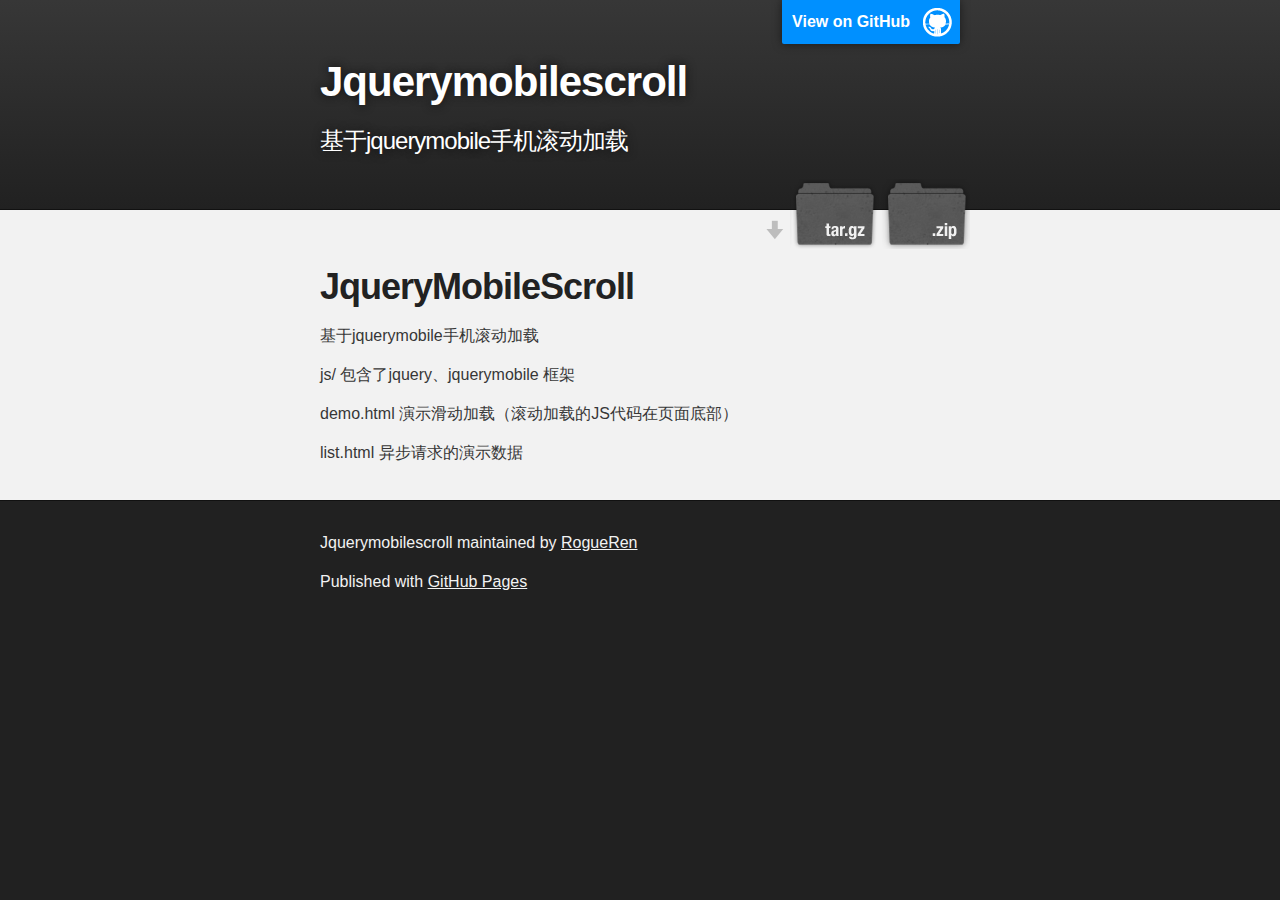
==== index.html @ 76021daa "Create gh-pages branch via GitHub" ====
<!DOCTYPE html>
<html>

  <head>
    <meta charset='utf-8' />
    <meta http-equiv="X-UA-Compatible" content="chrome=1" />
    <meta name="description" content="Jquerymobilescroll : 基于jquerymobile手机滚动加载" />

    <link rel="stylesheet" type="text/css" media="screen" href="stylesheets/stylesheet.css">

    <title>Jquerymobilescroll</title>
  </head>

  <body>

    <!-- HEADER -->
    <div id="header_wrap" class="outer">
        <header class="inner">
          <a id="forkme_banner" href="https://github.com/RogueRen/JqueryMobileScroll">View on GitHub</a>

          <h1 id="project_title">Jquerymobilescroll</h1>
          <h2 id="project_tagline">基于jquerymobile手机滚动加载</h2>

            <section id="downloads">
              <a class="zip_download_link" href="https://github.com/RogueRen/JqueryMobileScroll/zipball/master">Download this project as a .zip file</a>
              <a class="tar_download_link" href="https://github.com/RogueRen/JqueryMobileScroll/tarball/master">Download this project as a tar.gz file</a>
            </section>
        </header>
    </div>

    <!-- MAIN CONTENT -->
    <div id="main_content_wrap" class="outer">
      <section id="main_content" class="inner">
        <h1>
<a name="jquerymobilescroll" class="anchor" href="#jquerymobilescroll"><span class="octicon octicon-link"></span></a>JqueryMobileScroll</h1>

<p>基于jquerymobile手机滚动加载</p>

<p>js/ 包含了jquery、jquerymobile 框架</p>

<p>demo.html 演示滑动加载（滚动加载的JS代码在页面底部）</p>

<p>list.html 异步请求的演示数据</p>
      </section>
    </div>

    <!-- FOOTER  -->
    <div id="footer_wrap" class="outer">
      <footer class="inner">
        <p class="copyright">Jquerymobilescroll maintained by <a href="https://github.com/RogueRen">RogueRen</a></p>
        <p>Published with <a href="http://pages.github.com">GitHub Pages</a></p>
      </footer>
    </div>

    

  </body>
</html>
---- stylesheets/stylesheet.css ----
/*******************************************************************************
Slate Theme for GitHub Pages
by Jason Costello, @jsncostello
*******************************************************************************/

@import url(pygment_trac.css);

/*******************************************************************************
MeyerWeb Reset
*******************************************************************************/

html, body, div, span, applet, object, iframe,
h1, h2, h3, h4, h5, h6, p, blockquote, pre,
a, abbr, acronym, address, big, cite, code,
del, dfn, em, img, ins, kbd, q, s, samp,
small, strike, strong, sub, sup, tt, var,
b, u, i, center,
dl, dt, dd, ol, ul, li,
fieldset, form, label, legend,
table, caption, tbody, tfoot, thead, tr, th, td,
article, aside, canvas, details, embed,
figure, figcaption, footer, header, hgroup,
menu, nav, output, ruby, section, summary,
time, mark, audio, video {
  margin: 0;
  padding: 0;
  border: 0;
  font: inherit;
  vertical-align: baseline;
}

/* HTML5 display-role reset for older browsers */
article, aside, details, figcaption, figure,
footer, header, hgroup, menu, nav, section {
  display: block;
}

ol, ul {
  list-style: none;
}

table {
  border-collapse: collapse;
  border-spacing: 0;
}

/*******************************************************************************
Theme Styles
*******************************************************************************/

body {
  box-sizing: border-box;
  color:#373737;
  background: #212121;
  font-size: 16px;
  font-family: 'Myriad Pro', Calibri, Helvetica, Arial, sans-serif;
  line-height: 1.5;
  -webkit-font-smoothing: antialiased;
}

h1, h2, h3, h4, h5, h6 {
  margin: 10px 0;
  font-weight: 700;
  color:#222222;
  font-family: 'Lucida Grande', 'Calibri', Helvetica, Arial, sans-serif;
  letter-spacing: -1px;
}

h1 {
  font-size: 36px;
  font-weight: 700;
}

h2 {
  padding-bottom: 10px;
  font-size: 32px;
  background: url('../images/bg_hr.png') repeat-x bottom;
}

h3 {
  font-size: 24px;
}

h4 {
  font-size: 21px;
}

h5 {
  font-size: 18px;
}

h6 {
  font-size: 16px;
}

p {
  margin: 10px 0 15px 0;
}

footer p {
  color: #f2f2f2;
}

a {
  text-decoration: none;
  color: #007edf;
  text-shadow: none;

  transition: color 0.5s ease;
  transition: text-shadow 0.5s ease;
  -webkit-transition: color 0.5s ease;
  -webkit-transition: text-shadow 0.5s ease;
  -moz-transition: color 0.5s ease;
  -moz-transition: text-shadow 0.5s ease;
  -o-transition: color 0.5s ease;
  -o-transition: text-shadow 0.5s ease;
  -ms-transition: color 0.5s ease;
  -ms-transition: text-shadow 0.5s ease;
}

a:hover, a:focus {text-decoration: underline;}

footer a {
  color: #F2F2F2;
  text-decoration: underline;
}

em {
  font-style: italic;
}

strong {
  font-weight: bold;
}

img {
  position: relative;
  margin: 0 auto;
  max-width: 739px;
  padding: 5px;
  margin: 10px 0 10px 0;
  border: 1px solid #ebebeb;

  box-shadow: 0 0 5px #ebebeb;
  -webkit-box-shadow: 0 0 5px #ebebeb;
  -moz-box-shadow: 0 0 5px #ebebeb;
  -o-box-shadow: 0 0 5px #ebebeb;
  -ms-box-shadow: 0 0 5px #ebebeb;
}

p img {
  display: inline;
  margin: 0;
  padding: 0;
  vertical-align: middle;
  text-align: center;
  border: none;
}

pre, code {
  width: 100%;
  color: #222;
  background-color: #fff;

  font-family: Monaco, "Bitstream Vera Sans Mono", "Lucida Console", Terminal, monospace;
  font-size: 14px;

  border-radius: 2px;
  -moz-border-radius: 2px;
  -webkit-border-radius: 2px;
}

pre {
  width: 100%;
  padding: 10px;
  box-shadow: 0 0 10px rgba(0,0,0,.1);
  overflow: auto;
}

code {
  padding: 3px;
  margin: 0 3px;
  box-shadow: 0 0 10px rgba(0,0,0,.1);
}

pre code {
  display: block;
  box-shadow: none;
}

blockquote {
  color: #666;
  margin-bottom: 20px;
  padding: 0 0 0 20px;
  border-left: 3px solid #bbb;
}


ul, ol, dl {
  margin-bottom: 15px
}

ul {
  list-style: inside;
  padding-left: 20px;
}

ol {
  list-style: decimal inside;
  padding-left: 20px;
}

dl dt {
  font-weight: bold;
}

dl dd {
  padding-left: 20px;
  font-style: italic;
}

dl p {
  padding-left: 20px;
  font-style: italic;
}

hr {
  height: 1px;
  margin-bottom: 5px;
  border: none;
  background: url('../images/bg_hr.png') repeat-x center;
}

table {
  border: 1px solid #373737;
  margin-bottom: 20px;
  text-align: left;
 }

th {
  font-family: 'Lucida Grande', 'Helvetica Neue', Helvetica, Arial, sans-serif;
  padding: 10px;
  background: #373737;
  color: #fff;
 }

td {
  padding: 10px;
  border: 1px solid #373737;
 }

form {
  background: #f2f2f2;
  padding: 20px;
}

/*******************************************************************************
Full-Width Styles
*******************************************************************************/

.outer {
  width: 100%;
}

.inner {
  position: relative;
  max-width: 640px;
  padding: 20px 10px;
  margin: 0 auto;
}

#forkme_banner {
  display: block;
  position: absolute;
  top:0;
  right: 10px;
  z-index: 10;
  padding: 10px 50px 10px 10px;
  color: #fff;
  background: url('../images/blacktocat.png') #0090ff no-repeat 95% 50%;
  font-weight: 700;
  box-shadow: 0 0 10px rgba(0,0,0,.5);
  border-bottom-left-radius: 2px;
  border-bottom-right-radius: 2px;
}

#header_wrap {
  background: #212121;
  background: -moz-linear-gradient(top, #373737, #212121);
  background: -webkit-linear-gradient(top, #373737, #212121);
  background: -ms-linear-gradient(top, #373737, #212121);
  background: -o-linear-gradient(top, #373737, #212121);
  background: linear-gradient(top, #373737, #212121);
}

#header_wrap .inner {
  padding: 50px 10px 30px 10px;
}

#project_title {
  margin: 0;
  color: #fff;
  font-size: 42px;
  font-weight: 700;
  text-shadow: #111 0px 0px 10px;
}

#project_tagline {
  color: #fff;
  font-size: 24px;
  font-weight: 300;
  background: none;
  text-shadow: #111 0px 0px 10px;
}

#downloads {
  position: absolute;
  width: 210px;
  z-index: 10;
  bottom: -40px;
  right: 0;
  height: 70px;
  background: url('../images/icon_download.png') no-repeat 0% 90%;
}

.zip_download_link {
  display: block;
  float: right;
  width: 90px;
  height:70px;
  text-indent: -5000px;
  overflow: hidden;
  background: url(../images/sprite_download.png) no-repeat bottom left;
}

.tar_download_link {
  display: block;
  float: right;
  width: 90px;
  height:70px;
  text-indent: -5000px;
  overflow: hidden;
  background: url(../images/sprite_download.png) no-repeat bottom right;
  margin-left: 10px;
}

.zip_download_link:hover {
  background: url(../images/sprite_download.png) no-repeat top left;
}

.tar_download_link:hover {
  background: url(../images/sprite_download.png) no-repeat top right;
}

#main_content_wrap {
  background: #f2f2f2;
  border-top: 1px solid #111;
  border-bottom: 1px solid #111;
}

#main_content {
  padding-top: 40px;
}

#footer_wrap {
  background: #212121;
}



/*******************************************************************************
Small Device Styles
*******************************************************************************/

@media screen and (max-width: 480px) {
  body {
    font-size:14px;
  }

  #downloads {
    display: none;
  }

  .inner {
    min-width: 320px;
    max-width: 480px;
  }

  #project_title {
  font-size: 32px;
  }

  h1 {
    font-size: 28px;
  }

  h2 {
    font-size: 24px;
  }

  h3 {
    font-size: 21px;
  }

  h4 {
    font-size: 18px;
  }

  h5 {
    font-size: 14px;
  }

  h6 {
    font-size: 12px;
  }

  code, pre {
    min-width: 320px;
    max-width: 480px;
    font-size: 11px;
  }

}
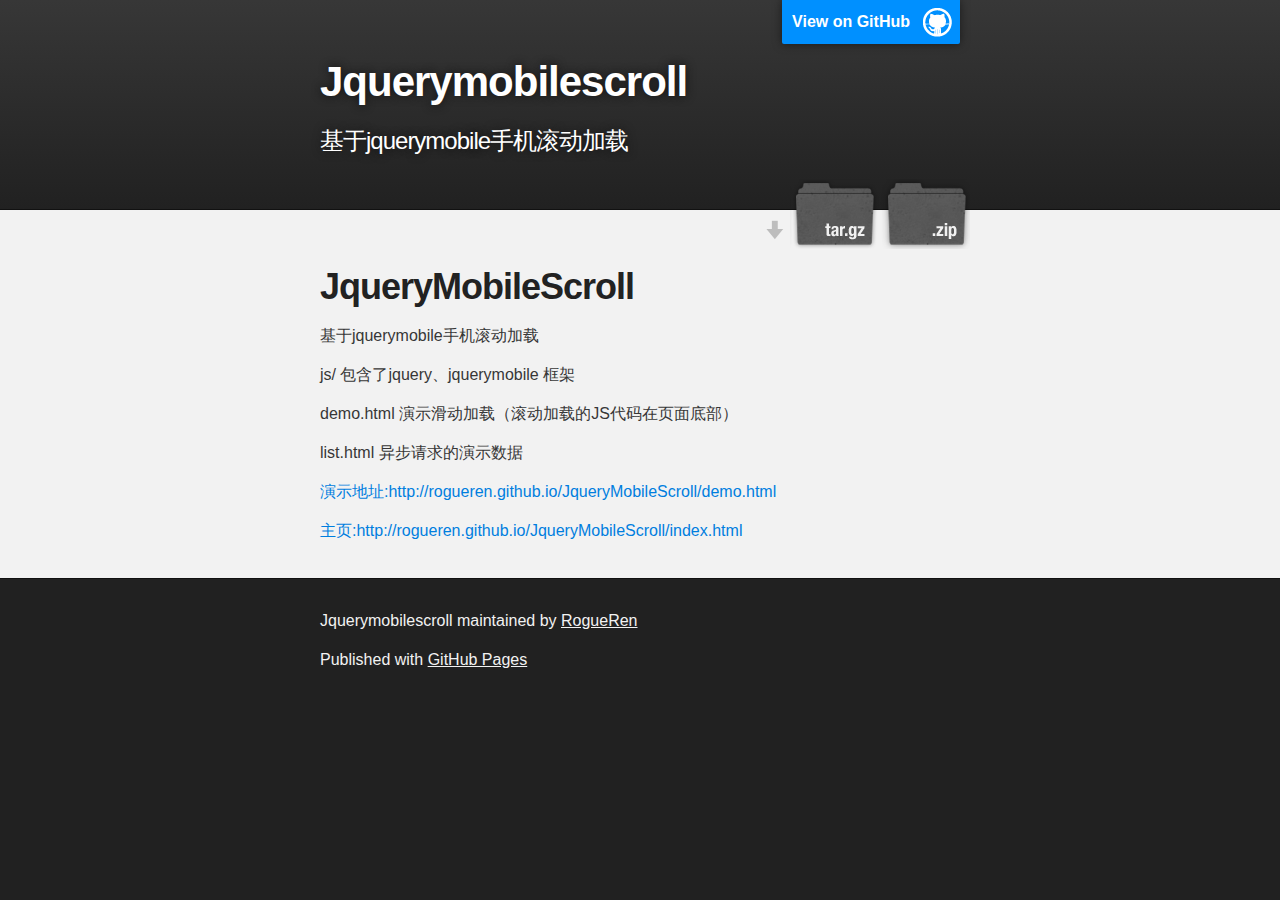
==== commit 3002f83c: "增加首页演示地址" ====
--- a/index.html
+++ b/index.html
@@ -41,6 +41,10 @@
 <p>demo.html 演示滑动加载（滚动加载的JS代码在页面底部）</p>
 
 <p>list.html 异步请求的演示数据</p>
+
+<p><a target="_blank" href="http://rogueren.github.io/JqueryMobileScroll/demo.html">演示地址:http://rogueren.github.io/JqueryMobileScroll/demo.html</a></p>
+
+<p><a target="_blank" href="http://rogueren.github.io/JqueryMobileScroll/index.html">主页:http://rogueren.github.io/JqueryMobileScroll/index.html</a></p>
       </section>
     </div>
 
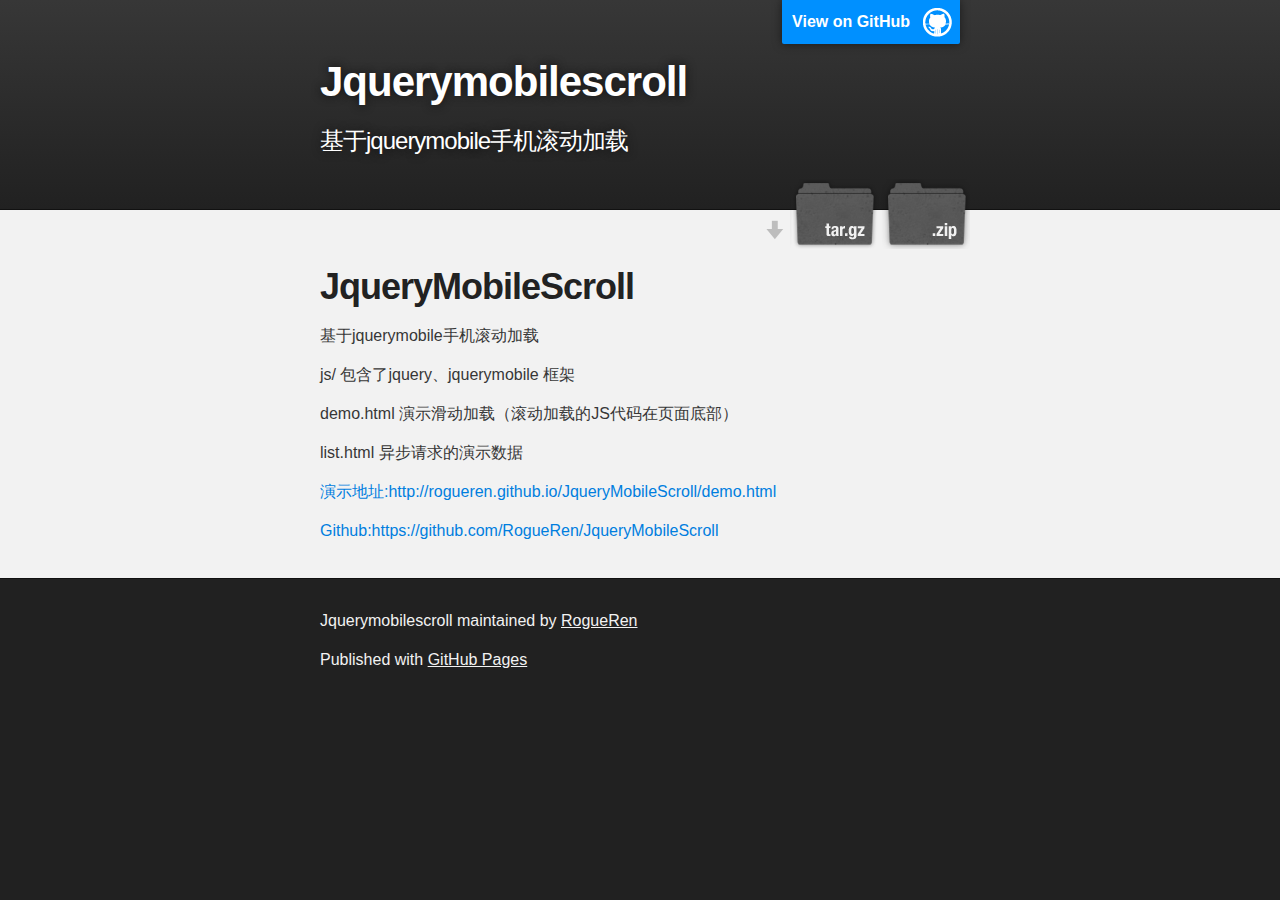
==== commit b1371c77: "修改github地址" ====
--- a/index.html
+++ b/index.html
@@ -44,7 +44,7 @@
 
 <p><a target="_blank" href="http://rogueren.github.io/JqueryMobileScroll/demo.html">演示地址:http://rogueren.github.io/JqueryMobileScroll/demo.html</a></p>
 
-<p><a target="_blank" href="http://rogueren.github.io/JqueryMobileScroll/index.html">主页:http://rogueren.github.io/JqueryMobileScroll/index.html</a></p>
+<p><a target="_blank" href="https://github.com/RogueRen/JqueryMobileScroll">Github:https://github.com/RogueRen/JqueryMobileScroll</a></p>
       </section>
     </div>
 
